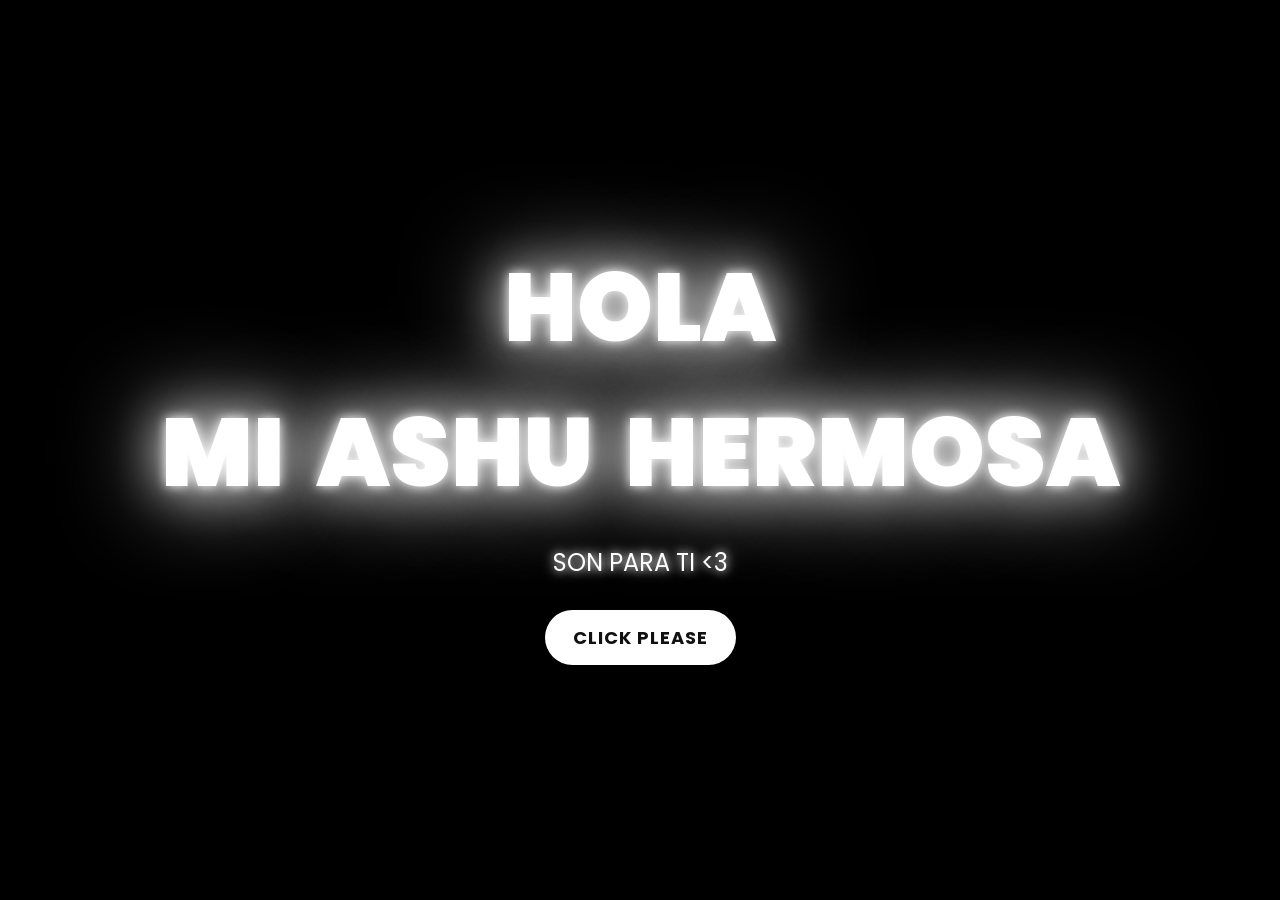
==== Index.html @ 5a1e5703 "frontend  mejorado" ====
<!DOCTYPE html>
<html lang="es">
<head>
    <meta charset="UTF-8">
    <meta http-equiv="X-UA-Compatible" content="IE=edge">
    <meta name="viewport" content="width=device-width, initial-scale=1.0, maximum-scale=1.0, user-scalable=no">
    <meta name="theme-color" content="#000000">
    <link rel="icon" href="DATOS/img/flowers.png" type="image/x-icon">
    <title>FLORES</title>
    <style>
        @import url('https://fonts.googleapis.com/css2?family=Poppins:ital,wght@0,500;1,900&display=swap');

        * {
            font-family: 'Poppins', sans-serif;
            margin: 0;
            padding: 0;
            box-sizing: border-box;
            -webkit-tap-highlight-color: transparent;
        }

        html, body {
            width: 100%;
            height: 100vh;
            overflow: hidden;
            background-color: #000;
        }

        body {
            color: #fff;
            display: flex;
            flex-direction: column;
            align-items: center;
            justify-content: center;
        }

        .greetings {
            font-size: 6rem;
            font-weight: 900;
            text-align: center;
            display: flex;
            justify-content: center;
            flex-wrap: wrap;
        }

        .greetings > span {
            display: inline-block;
            color: #ffffff;
            text-shadow:
                0 0 12px #ffffff,
                0 0 50px #ffffff,
                0 0 100px #ffffff;
            animation: glow-blanco 2.5s ease-in-out infinite;
        }

        @keyframes glow-blanco {
            0%, 100% {
                color: #ffffff;
                text-shadow:
                    0 0 12px #ffffff,
                    0 0 50px #ffffff,
                    0 0 100px #ffffff;
            }
            10%, 90% {
                color: #999999;
                text-shadow: none;
            }
        }
       
        /* Delays escalonados para el efecto de brillo */
        .greetings > span:nth-child(2)  { animation-delay: .3s; }
        .greetings > span:nth-child(3)  { animation-delay: .4s; }
        .greetings > span:nth-child(4)  { animation-delay: .6s; }
        .greetings > span:nth-child(5)  { animation-delay: .8s; }
        .greetings > span:nth-child(6)  { animation-delay: 1s; }
        .greetings > span:nth-child(7)  { animation-delay: 1.2s; }
        .greetings > span:nth-child(8)  { animation-delay: 1.4s; }
        .greetings > span:nth-child(9)  { animation-delay: 1.6s; }
        .greetings > span:nth-child(10) { animation-delay: 1.8s; }
        .greetings > span:nth-child(11) { animation-delay: 2s; }
        .greetings > span:nth-child(12) { animation-delay: 2.2s; }
        .greetings > span:nth-child(13) { animation-delay: 2.4s; }
        .greetings > span:nth-child(14) { animation-delay: 2.6s; }
        .greetings > span:nth-child(15) { animation-delay: 2.8s; }

        .greetings .espacio {
            display: inline-block;
            width: 2rem;
        }

        .description {
            font-size: 1.5rem;
            margin-top: 20px;
            margin-bottom: 30px;
            color: #ffffff;
            text-align: center;
            text-shadow:
                0 0 8px rgba(255, 255, 255, 0.9),
                0 0 16px rgba(255, 255, 255, 0.6);
        }

        .button button {
            background-color: #ffffff;
            border: none;
            padding: 14px 28px;
            font-size: 18px;
            font-weight: 600;
            cursor: pointer;
            border-radius: 30px;
            transition: background-color 0.3s ease, box-shadow 0.3s ease, transform 0.2s ease;
        }

        .button button a {
            text-decoration: none;
            color: #111;
            font-weight: 700;
            letter-spacing: 1px;
        }

        .button button:hover {
            background-color: #ffe066;
            box-shadow:
                0 0 10px #ffffff,
                0 0 20px #ffffff,
                0 0 30px #ffffff;
            transform: scale(1.05);
        }

        .button button:active {
            transform: scale(0.97);
        }

        /* 📱 Responsive móvil */
        @media screen and (max-width: 574px) {
            .greetings {
                font-size: 2.6rem;
                font-weight: 700;
                padding: 0 10px;
                line-height: 1.2;
            }
            .greetings .espacio {
                width: 0.8rem;
            }
            .description {
                font-size: 1rem;
                margin-bottom: 22px;
            }
            .button button {
                font-size: 15px;
                padding: 12px 22px;
            }
        }

        @media screen and (max-width: 360px) {
            .greetings {
                font-size: 2rem;
            }
            .description {
                font-size: 0.9rem;
            }
        }

        /* ♿ Reducir movimiento */
        @media (prefers-reduced-motion: reduce) {
            *, *::before, *::after {
                animation-duration: 0.01ms !important;
                animation-iteration-count: 1 !important;
                transition-duration: 0.01ms !important;
            }
        }
    </style>
</head>
<body>
    <!-- HOLA -->
    <div class="greetings">
        <span>H</span>
        <span>O</span>
        <span>L</span>
        <span>A</span>
    </div>

    <!-- MI ASHU HERMOSA -->
    <div class="greetings">
        <span>M</span>
        <span>I</span>
        <span class="espacio"></span>
        <span>A</span>
        <span>S</span>
        <span>H</span>
        <span>U</span>
        <span class="espacio"></span>
        <span>H</span>
        <span>E</span>
        <span>R</span>
        <span>M</span>
        <span>O</span>
        <span>S</span>
        <span>A</span>
    </div>

    <div class="description">
        <span>SON PARA TI &lt;3</span>
    </div>

    <div class="button">
        <button>
            <a href="DATOS/FLORES.html">CLICK PLEASE</a>
        </button>
    </div>
</body>
</html>
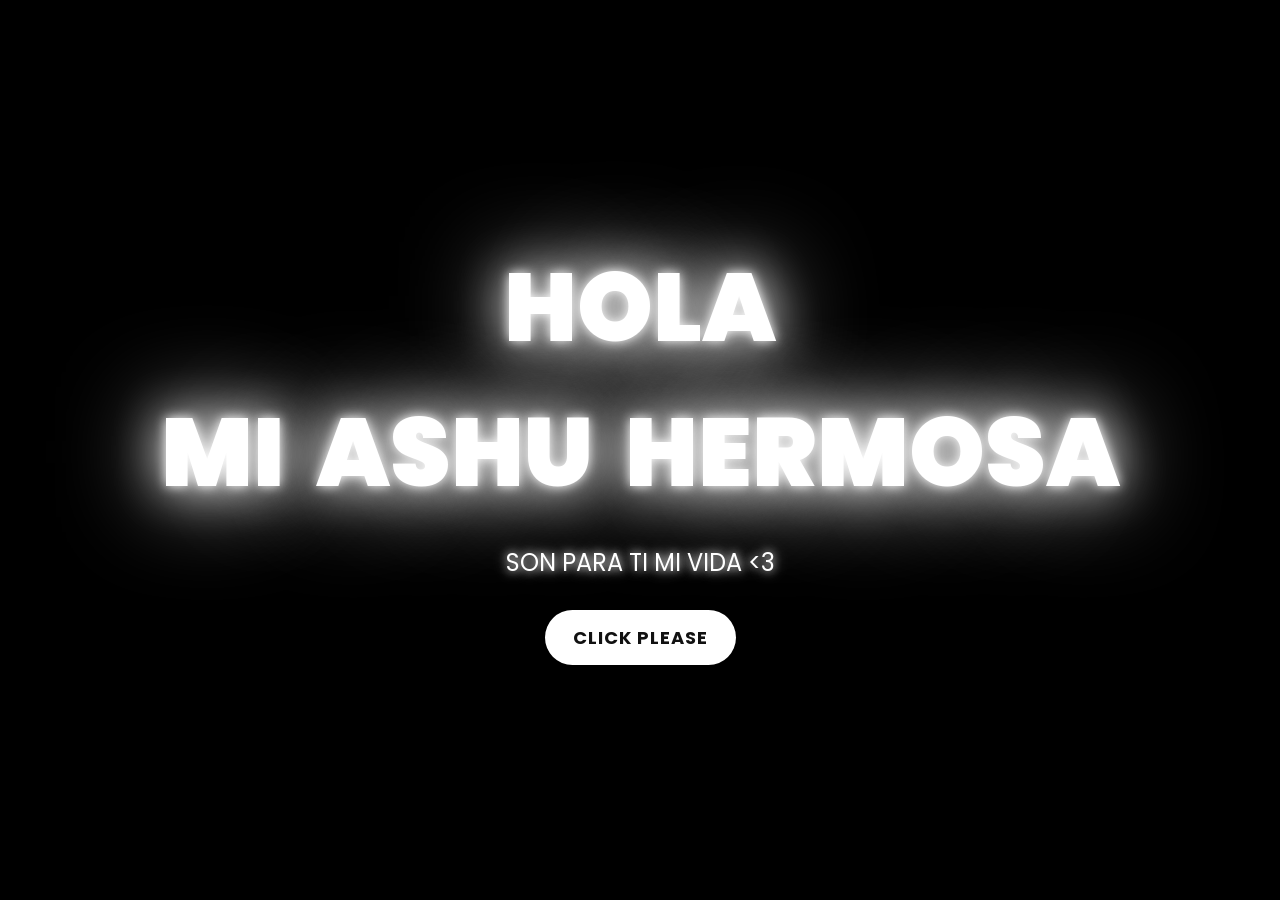
==== commit e6f5fd6c: "frontend  mejorado" ====
--- a/Index.html
+++ b/Index.html
@@ -198,7 +198,7 @@
     </div>
 
     <div class="description">
-        <span>SON PARA TI &lt;3</span>
+        <span>SON PARA TI MI VIDA  &lt;3</span>
     </div>
 
     <div class="button">
